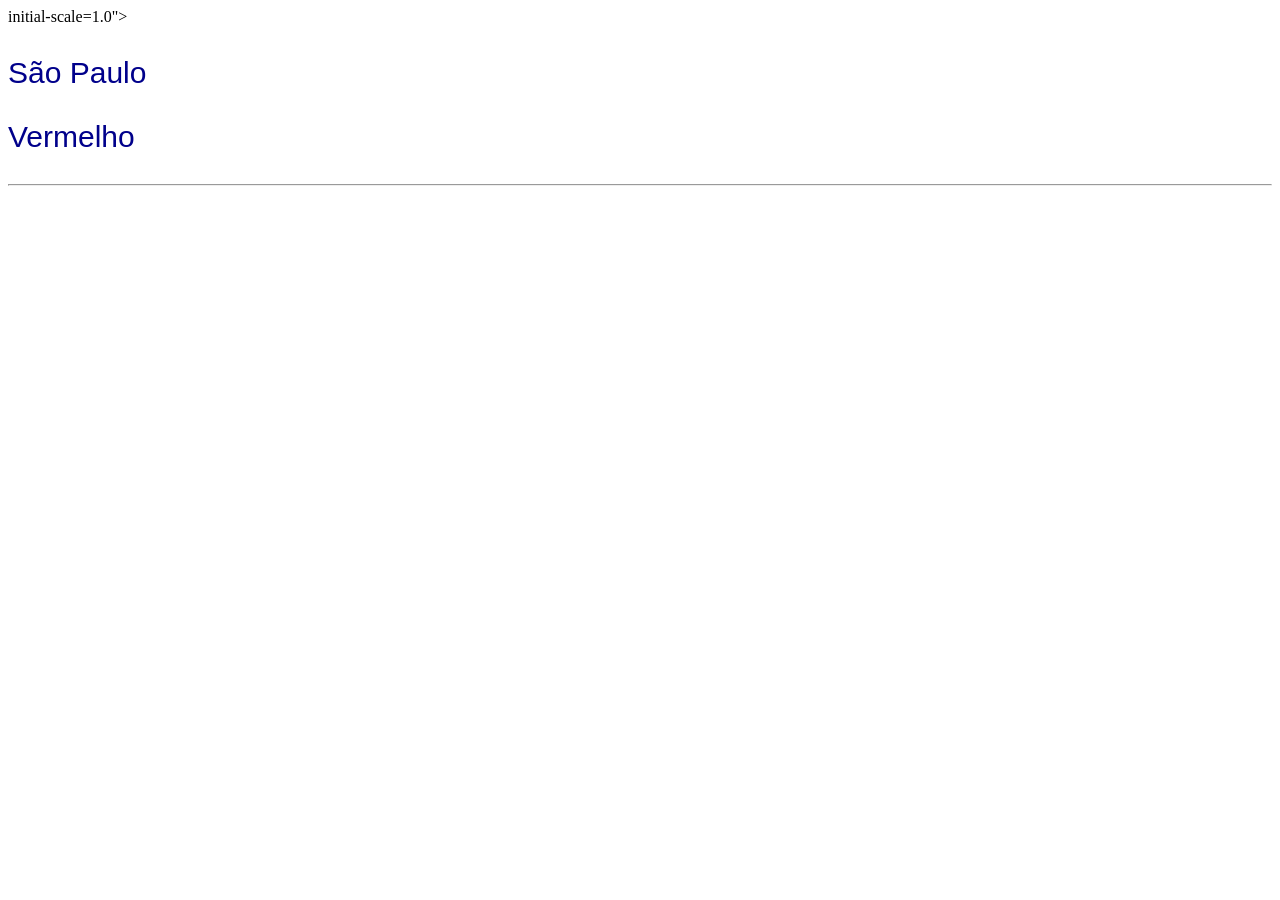
==== AULA 01/index.html @ de2782d0 "conteudo de css" ====
<html lang="pt-br">
    <head>
    initial-scale=1.0">
      <title>Aula 01 CSS</title>
      
      <style>

        p{
        
        color:darkblue;
        font-size:30px;
        font-family:sans-serif;

        }

        #paragrafo-id {

         color: forestgreen;
         font-size:24px;
         font-family: monospace;    

        }
        </style>


        </head>
        <body>  
            
        <p>São Paulo</p>

        <p>Vermelho</p>

         <hr>
         
         <Exemplo de seletor com ID
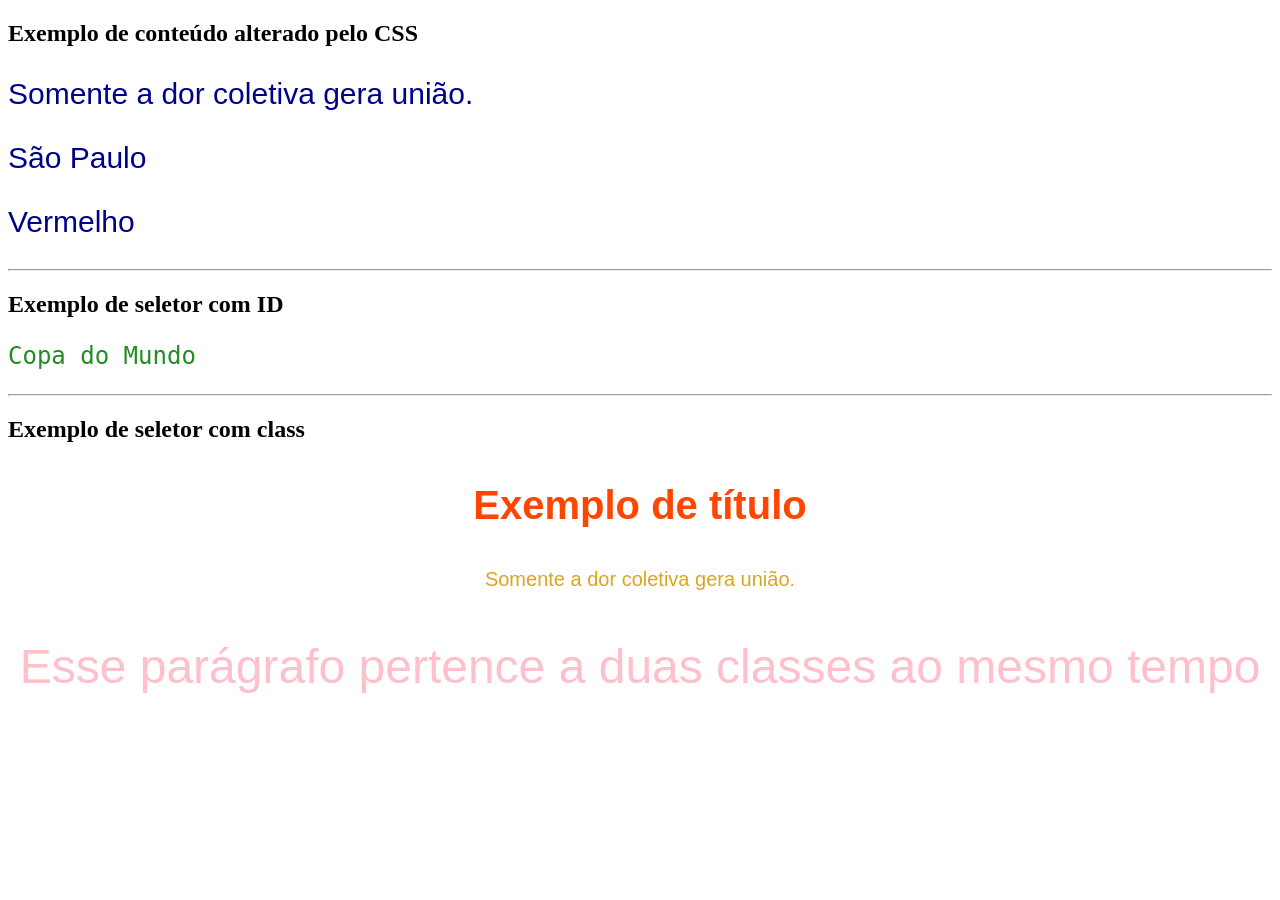
==== commit 8414b5d1: "Atualiação de conteudo" ====
--- a/AULA 01/index.html
+++ b/AULA 01/index.html
@@ -1,38 +1,71 @@
+<!DOCTYPE html>
 <html lang="pt-br">
-    <head>
-    initial-scale=1.0">
-      <title>Aula 01 CSS</title>
-      
-      <style>
+<head>
+  <meta charset="UTF-8">
+  <meta name="viewport" content="width=device-width, initial-scale=1.0">
+  <title>Aula 01 CSS</title>
 
-        p{
-        
-        color:darkblue;
-        font-size:30px;
-        font-family:sans-serif;
+  <style>
 
-        }
+    p {
+      color: darkblue;
+      font-size: 30px;
+      font-family: sans-serif;
+    }
 
-        #paragrafo-id {
+    #paragrafo-id {
+      color: forestgreen;
+      font-size: 24px;
+      font-family: monospace;
+    }
 
-         color: forestgreen;
-         font-size:24px;
-         font-family: monospace;    
+    .centro {
+      font-size: 20px;
+      font-family: 'Trebuchet MS', 'Lucida Sans Unicode', 'Lucida Grande', 'Lucida Sans', Arial, sans-serif;
+      color: goldenrod;
+      text-align: center;
+    }
 
-        }
-        </style>
+    h3.centro {
+      font-size: 40px;
+      color: orangered;
+    }
 
+    p.largo {
+      color: pink;
+      font-size: 300%;
+    }
 
-        </head>
-        <body>  
-            
-        <p>São Paulo</p>
+  </style>
 
-        <p>Vermelho</p>
+</head>
+<body>
+  
+  <!-- Introdução ao CSS -->
 
-         <hr>
-         
-         <Exemplo de seletor com ID
+  <h2>Exemplo de conteúdo alterado pelo CSS</h2>
 
-          
-    +  <p>Somente a dor coletiva gera união.</p>
+
+  <p>São Paulo</p>
+
+  <p>Vermelho</p>
+
+  <hr>
+
+  <h2>Exemplo de seletor com ID</h2>
+
+  <p id="paragrafo-id">Copa do Mundo</p>
+
+  <hr>
+
+  <h2>Exemplo de seletor com class</h2>
+
+  <h3 class="centro">Exemplo de título</h3>
+
+  <p class="centro">Somente a dor coletiva gera união.</p>
+
+  <p class="centro largo">Esse parágrafo pertence a duas classes ao mesmo tempo</p>
+
+</body>
+</html>
